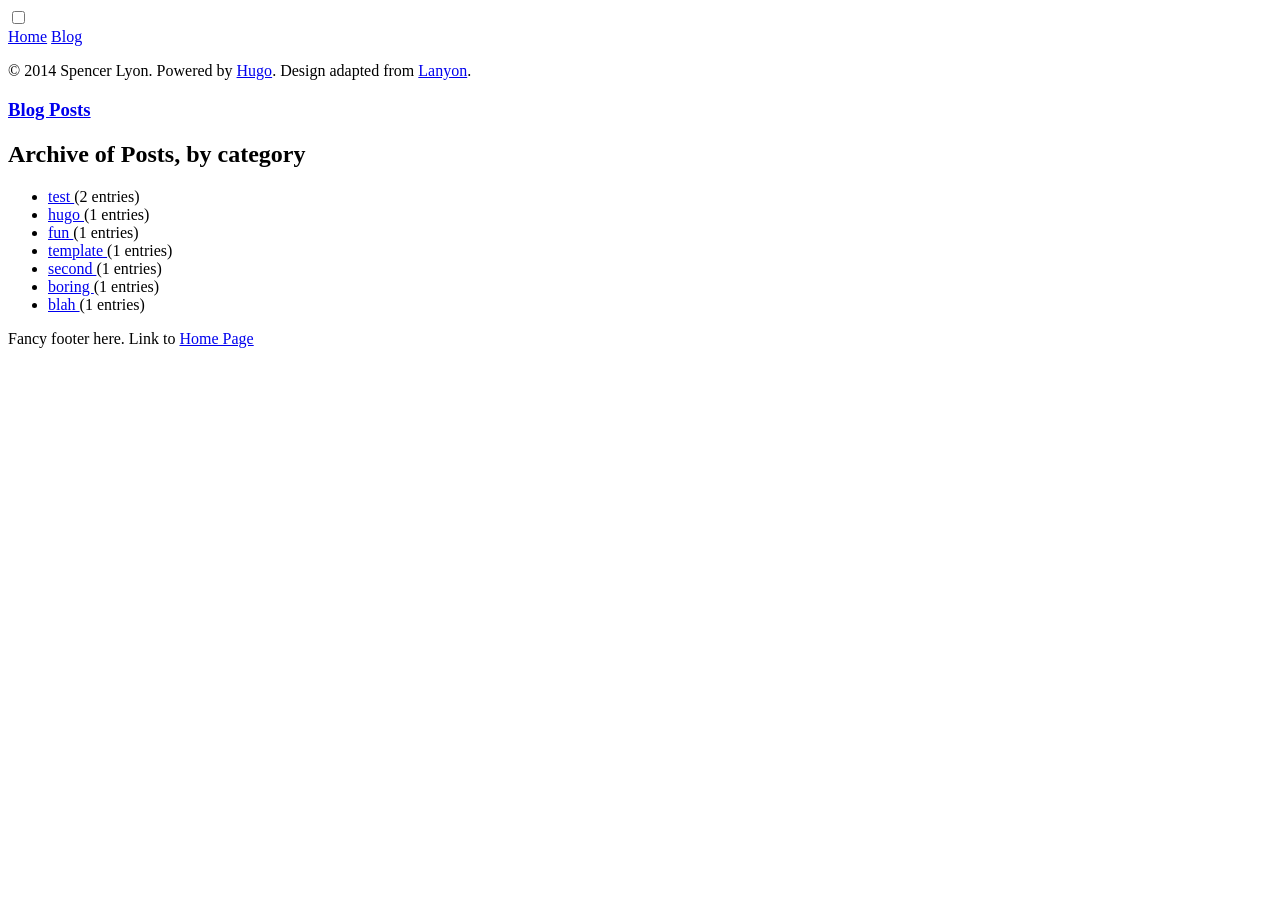
==== categories/index.html @ 0f2d5c8a "Update to hugo  v0.15" ====
<!DOCTYPE html>
<html>
<head>
    <meta charset="utf-8">
    <base href="http://spencerlyon2.github.io/hugo_gh_blog">
    <title> Categories </title>
    <link rel="canonical" href="http://spencerlyon2.github.io/hugo_gh_blog/categories/">
    

<link rel="stylesheet" href="http://spencerlyon2.github.io/hugo_gh_blog/css/poole.css">
<link rel="stylesheet" href="http://spencerlyon2.github.io/hugo_gh_blog/css/syntax.css">
<link rel="stylesheet" href="http://spencerlyon2.github.io/hugo_gh_blog/css/lanyon.css">
<link rel="stylesheet" href="http://fonts.googleapis.com/css?family=PT+Serif:400,400italic,700|PT+Sans:400">

</head>


<body class="theme-base-08">
  


<input type="checkbox" class="sidebar-checkbox" id="sidebar-checkbox">


<div class="sidebar" id="sidebar">

  <nav class="sidebar-nav">
    <a class="sidebar-nav-item" href="http://spencerlyon2.github.io/hugo_gh_blog/">Home</a>

    <a class="sidebar-nav-item" href="http://spencerlyon2.github.io/hugo_gh_blog/posts">Blog</a>
  </nav>

  <div class="sidebar-item">
    <p>
      &copy; 2014 Spencer Lyon. Powered by <a href="http://hugo.spf13.com">Hugo</a>. Design adapted from <a href="http://lanyon.getpoole.com">Lanyon</a>.
    </p>
  </div>
</div>


  
  <div class="wrap">
    <div class="masthead">
      <div class="container">
        <h3 class="masthead-title">
          <a href="http://spencerlyon2.github.io/hugo_gh_blog/posts" title="Blog">Blog Posts</a>
        </h3>
      </div>
    </div>

    
    <div class="container content">
        <section id="main">
          <div>
            <h1>Archive of Posts, by category</h1>
            <ul class="category">
              
              
              <li><a href="http://spencerlyon2.github.io/hugo_gh_blog/categories/test"> test </a> (2 entries) </li>
              
              <li><a href="http://spencerlyon2.github.io/hugo_gh_blog/categories/hugo"> hugo </a> (1 entries) </li>
              
              <li><a href="http://spencerlyon2.github.io/hugo_gh_blog/categories/fun"> fun </a> (1 entries) </li>
              
              <li><a href="http://spencerlyon2.github.io/hugo_gh_blog/categories/template"> template </a> (1 entries) </li>
              
              <li><a href="http://spencerlyon2.github.io/hugo_gh_blog/categories/second"> second </a> (1 entries) </li>
              
              <li><a href="http://spencerlyon2.github.io/hugo_gh_blog/categories/boring"> boring </a> (1 entries) </li>
              
              <li><a href="http://spencerlyon2.github.io/hugo_gh_blog/categories/blah"> blah </a> (1 entries) </li>
              
            </ul>
          </div>
        </section>
    </div>
  </div>

  <label for="sidebar-checkbox" class="sidebar-toggle"></label>

  
  

<div class="container content">
<footer>
  <div>
    <p class="right credit">
    Fancy footer here. Link to <a href="http://spencerlyon2.github.io/hugo_gh_blog/">Home Page</a>
    </p>
  </div>
</footer>
</div>



</body>
</html>
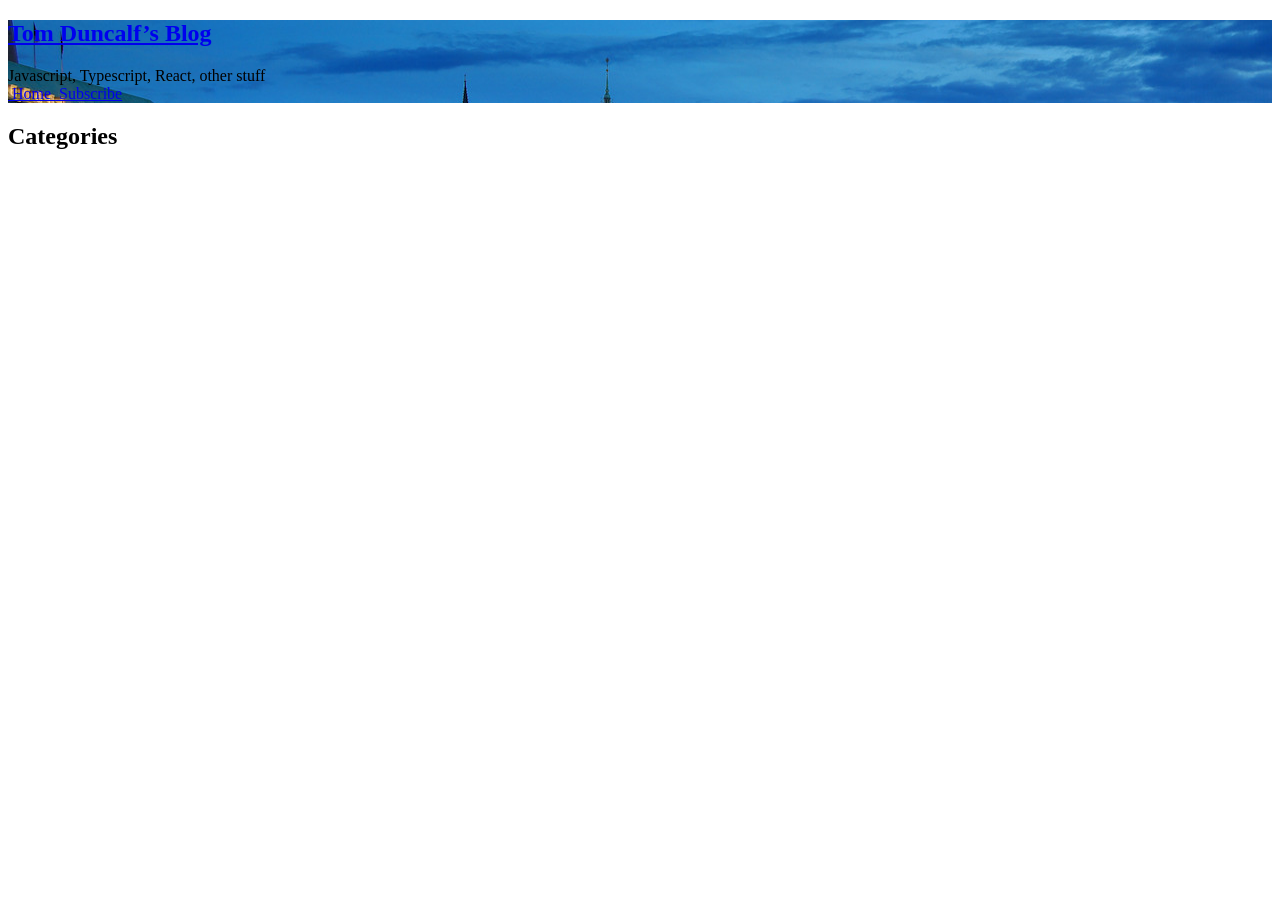
==== commit 10605db3: "rebuilding site Tue 21 Jun 2016 20:23:33 BST" ====
--- a/categories/index.html
+++ b/categories/index.html
@@ -1,105 +1,142 @@
+<!DOCTYPE html>
+<html lang="">
+<head prefix="og: http://ogp.me/ns#">
+  <meta charset="utf-8" />
+  <meta name="viewport" content="width=device-width, initial-scale=1.0, maximum-scale=1" />
+  <meta property="og:title" content=" Categories &middot;  Tom Duncalf’s Blog" />
+  
+  <meta property="og:site_name" content="Tom Duncalf’s Blog" />
+  <meta property="og:url" content="http://blog.tomduncalf.com/categories/" />
+  
+  
+  <meta property="og:type" content="website" />
+  
+
+  <title>
+     Categories &middot;  Tom Duncalf’s Blog
+  </title>
+
+  <link rel="stylesheet" href="http://blog.tomduncalf.comcss/bootstrap.min.css" />
+  <link rel="stylesheet" href="http://blog.tomduncalf.comcss/main.css" />
+  <link rel="stylesheet" href="http://blog.tomduncalf.comcss/font-awesome.min.css" />
+  <link rel="stylesheet" href="http://blog.tomduncalf.comcss/github.css" />
+  <link rel="stylesheet" href="//fonts.googleapis.com/css?family=Source+Sans+Pro:200,300,400" type="text/css">
+  <link rel="shortcut icon" href="http://blog.tomduncalf.comimages/favicon.ico" />
+  <link rel="apple-touch-icon" href="http://blog.tomduncalf.comimages/apple-touch-icon.png" />
+  
+</head>
+<body>
+    <header class="global-header"  style="background-image:url( /images/bg.jpg )">
+    <section class="header-text">
+      <h1><a href="http://blog.tomduncalf.com">Tom Duncalf’s Blog</a></h1>
+      
+      <div class="tag-line">
+        Javascript, Typescript, React, other stuff
+      </div>
+      
+      <div class="sns-links hidden-print">
+  
+  <a href="mailto:tom@tomduncalf.com">
+    <i class="fa fa-envelope"></i>
+  </a>
+  
+  
+  <a href="https://twitter.com/tomduncalf" target="_blank">
+    <i class="fa fa-twitter"></i>
+  </a>
+  
+  
+  
+  
+  
+  <a href="https://github.com/tomduncalf" target="_blank">
+    <i class="fa fa-github"></i>
+  </a>
+  
+  
+  
+  <a href="https://linkedin.com/in/tomduncalf" target="_blank">
+    <i class="fa fa-linkedin"></i>
+  </a>
+  
+  
+</div>
+
+      
+      <a href="http://blog.tomduncalf.com" class="btn-header btn-back hidden-xs">
+        <i class="fa fa-angle-left" aria-hidden="true"></i>
+        &nbsp;Home
+      </a>
+      
+      
+      <a href="http://blog.tomduncalf.com/categories/index.xml" class="btn-header btn-subscribe hidden-xs">
+        <i class="fa fa-rss" aria-hidden="true"></i>
+        &nbsp;Subscribe
+      </a>
+      
+    </section>
+  </header>
+  <main class="container">
 
 
-
-
-<!DOCTYPE html>
-<html>
-<head>
-    <meta charset="utf-8">
-    <base href="http://spencerlyon2.github.io/hugo_gh_blog">
-    <title> Categories </title>
-    <link rel="canonical" href="http://spencerlyon2.github.io/hugo_gh_blog/categories/">
+<section class="taxonomy-terms">
+  <h1>Categories</h1>
+  <ul>
     
-
-<link rel="stylesheet" href="http://spencerlyon2.github.io/hugo_gh_blog/css/poole.css">
-<link rel="stylesheet" href="http://spencerlyon2.github.io/hugo_gh_blog/css/syntax.css">
-<link rel="stylesheet" href="http://spencerlyon2.github.io/hugo_gh_blog/css/lanyon.css">
-<link rel="stylesheet" href="http://fonts.googleapis.com/css?family=PT+Serif:400,400italic,700|PT+Sans:400">
-
-</head>
-
-
-<body class="theme-base-08">
+    
+  </ul>
+</section>
+  </main>
+  <footer class="container global-footer">
+    <div class="copyright-note pull-left">
+      
+    </div>
+    <div class="sns-links hidden-print">
   
-
-
-<input type="checkbox" class="sidebar-checkbox" id="sidebar-checkbox">
-
-
-<div class="sidebar" id="sidebar">
-
-  <nav class="sidebar-nav">
-    <a class="sidebar-nav-item" href="http://spencerlyon2.github.io/hugo_gh_blog/">Home</a>
-
-    <a class="sidebar-nav-item" href="http://spencerlyon2.github.io/hugo_gh_blog/posts">Blog</a>
-  </nav>
-
-  <div class="sidebar-item">
-    <p>
-      &copy; 2014 Spencer Lyon. Powered by <a href="http://hugo.spf13.com">Hugo</a>. Design adapted from <a href="http://lanyon.getpoole.com">Lanyon</a>.
-    </p>
-  </div>
+  <a href="mailto:tom@tomduncalf.com">
+    <i class="fa fa-envelope"></i>
+  </a>
+  
+  
+  <a href="https://twitter.com/tomduncalf" target="_blank">
+    <i class="fa fa-twitter"></i>
+  </a>
+  
+  
+  
+  
+  
+  <a href="https://github.com/tomduncalf" target="_blank">
+    <i class="fa fa-github"></i>
+  </a>
+  
+  
+  
+  <a href="https://linkedin.com/in/tomduncalf" target="_blank">
+    <i class="fa fa-linkedin"></i>
+  </a>
+  
+  
 </div>
 
+  </footer>
 
+  <script src="http://blog.tomduncalf.comjs/highlight.pack.js"></script>
+  <script>
+    hljs.initHighlightingOnLoad();
+  </script>
   
-  <div class="wrap">
-    <div class="masthead">
-      <div class="container">
-        <h3 class="masthead-title">
-          <a href="http://spencerlyon2.github.io/hugo_gh_blog/posts" title="Blog">Blog Posts</a>
-        </h3>
-      </div>
-    </div>
-
-    
-    <div class="container content">
-        <section id="main">
-          <div>
-            <h1>Archive of Posts, by category</h1>
-            <ul class="category">
-              
-              
-              <li><a href="http://spencerlyon2.github.io/hugo_gh_blog/categories/test"> test </a> (2 entries) </li>
-              
-              <li><a href="http://spencerlyon2.github.io/hugo_gh_blog/categories/hugo"> hugo </a> (1 entries) </li>
-              
-              <li><a href="http://spencerlyon2.github.io/hugo_gh_blog/categories/fun"> fun </a> (1 entries) </li>
-              
-              <li><a href="http://spencerlyon2.github.io/hugo_gh_blog/categories/template"> template </a> (1 entries) </li>
-              
-              <li><a href="http://spencerlyon2.github.io/hugo_gh_blog/categories/second"> second </a> (1 entries) </li>
-              
-              <li><a href="http://spencerlyon2.github.io/hugo_gh_blog/categories/boring"> boring </a> (1 entries) </li>
-              
-              <li><a href="http://spencerlyon2.github.io/hugo_gh_blog/categories/blah"> blah </a> (1 entries) </li>
-              
-            </ul>
-          </div>
-        </section>
-    </div>
-  </div>
-
-  <label for="sidebar-checkbox" class="sidebar-toggle"></label>
-
+  <script>
+    (function(i,s,o,g,r,a,m){i['GoogleAnalyticsObject']=r;i[r]=i[r]||function(){
+    (i[r].q=i[r].q||[]).push(arguments)},i[r].l=1*new Date();a=s.createElement(o),
+    m=s.getElementsByTagName(o)[0];a.async=1;a.src=g;m.parentNode.insertBefore(a,m)
+    })(window,document,'script','//www.google-analytics.com/analytics.js','ga');
+    ga('create', 'UA-16279025-1', 'auto');
+    ga('send', 'pageview');
+  </script>
   
   
-
-<div class="container content">
-<footer>
-  <div>
-    <p class="right credit">
-    Fancy footer here. Link to <a href="http://spencerlyon2.github.io/hugo_gh_blog/">Home Page</a>
-    </p>
-  </div>
-</footer>
-</div>
-
-
-
 </body>
 </html>
 
 
-
-
